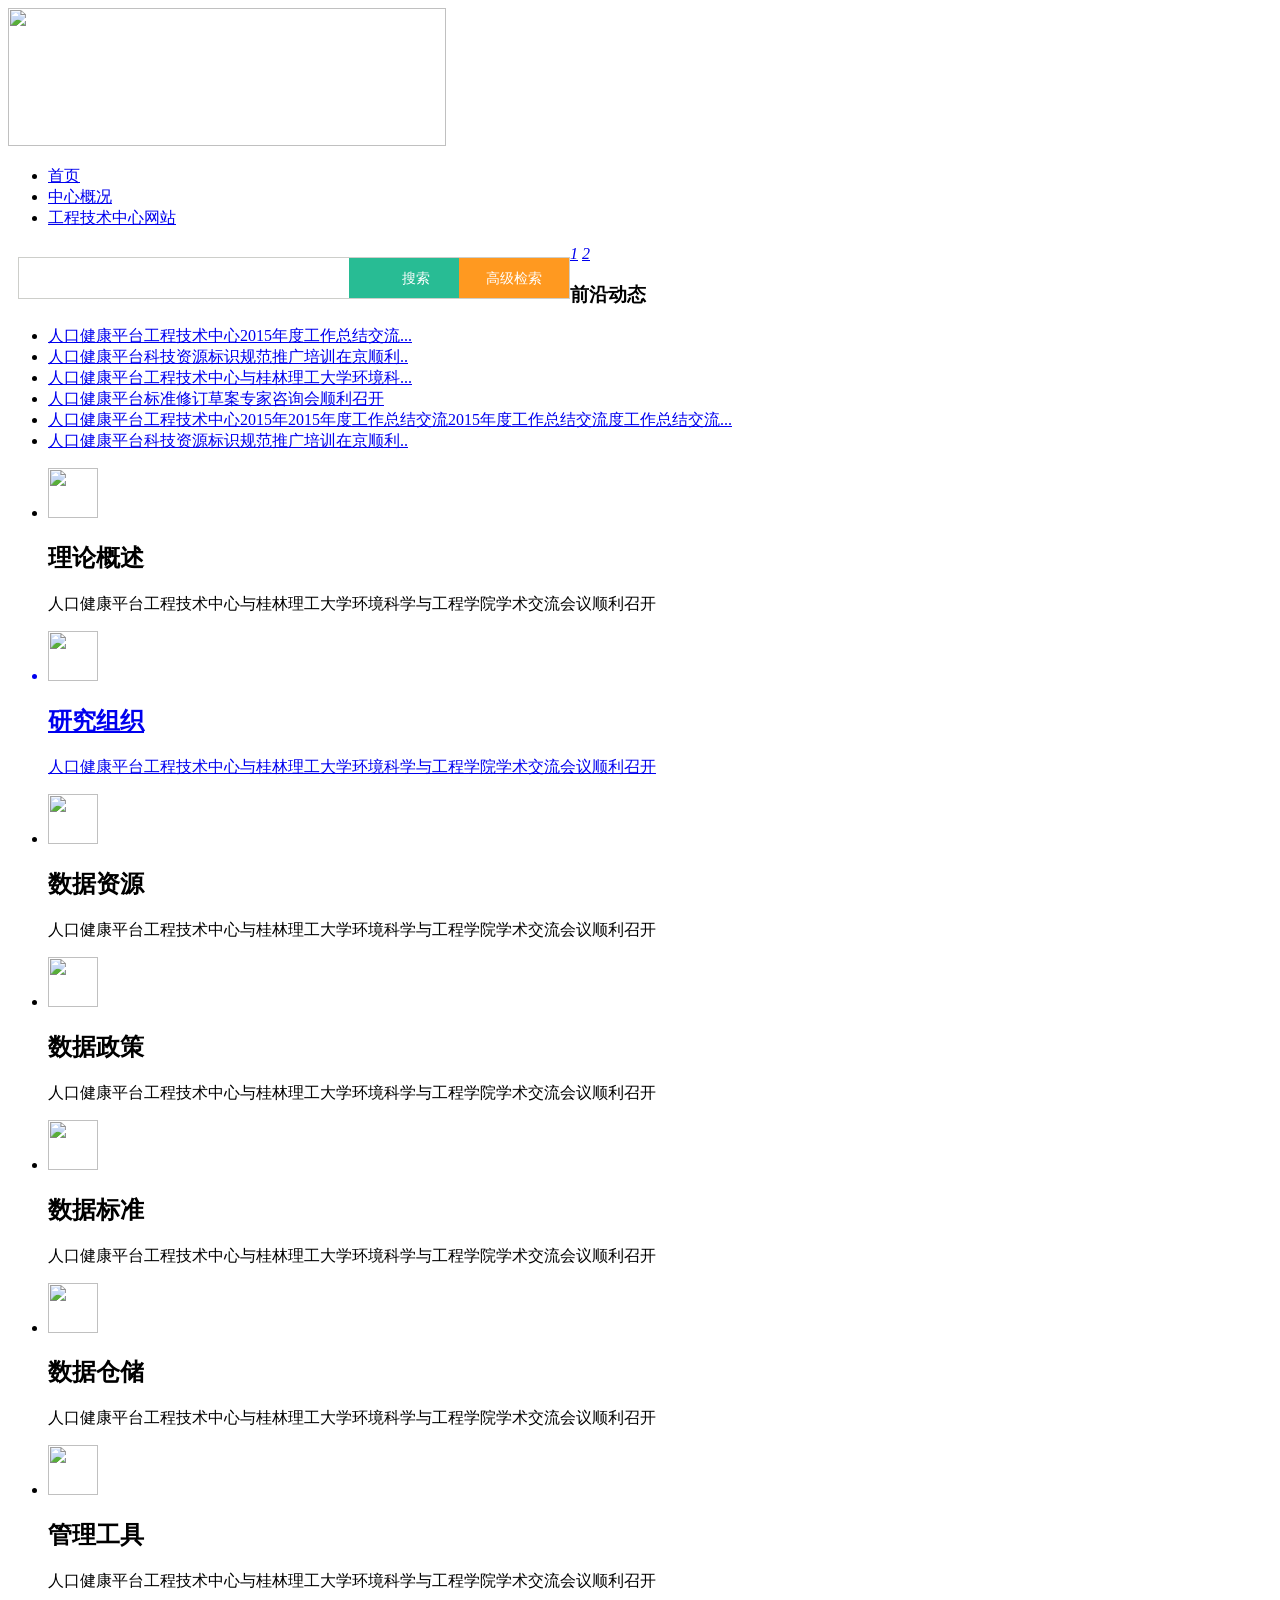
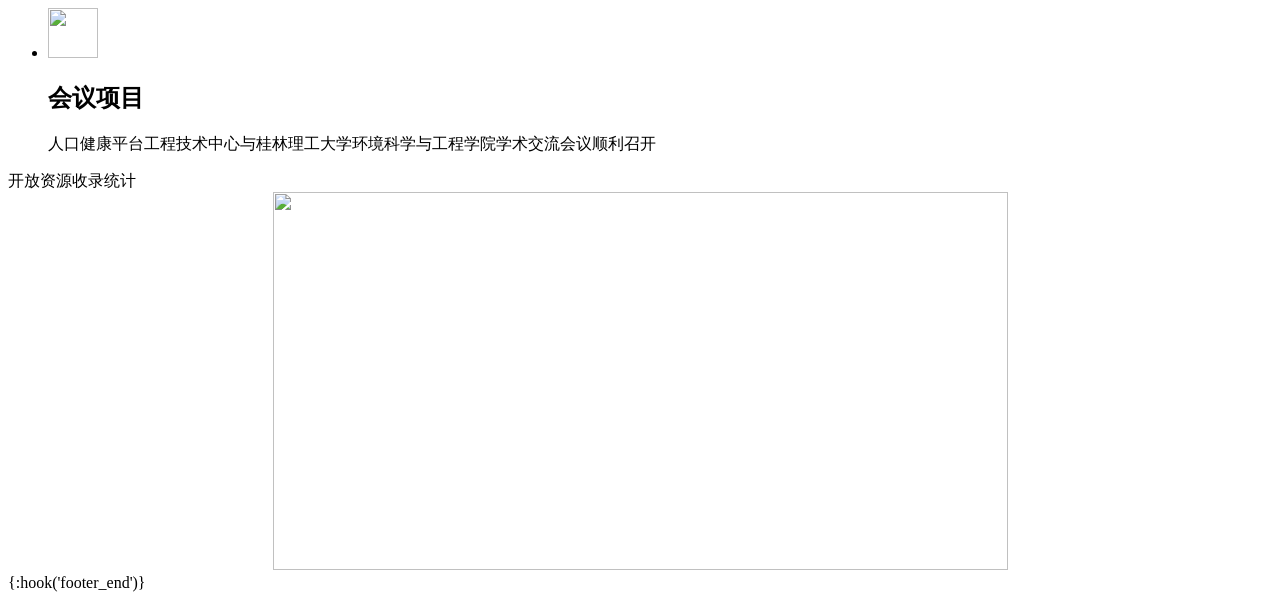
==== ThinkCMFX/themes/simplebootx/Portal/index.html @ 631e1cd9 "add ThinkCMFX" ====
<!DOCTYPE html>
<html>

<head>
    <title>{$site_seo_title} {$site_name}</title>
    <meta name="keywords" content="{$site_seo_keywords}" />
    <meta name="description" content="{$site_seo_description}">
    <tc_include file="Public:head" />
    <!--    <link href="__TMPL__Public/css/slippry/slippry.css" rel="stylesheet">-->
    <link href="__TMPL__Public/css/lrtk.css" rel="stylesheet">
    <link href="__TMPL__Public/css/webcss.css" rel="stylesheet">
    <script src="__PUBLIC__/js/jquery-1.8.3.min.js"></script>
    <script src="__PUBLIC__/js/koala.min.1.5.js"></script>
    <style>
        .search {
            background: #fff;
            border: #cdceca 1px solid;
            margin-left: 10px;
            width: 550px;
            margin-top: 12px;
            float: left;
        }
        
        .searchbox {
            background: #fff;
            height: 40px;
            line-height: 40px;
            overflow: hidden;
        }
        
        .searchinput {
            padding: 0 5px;
            width: 320px;
            line-height: 40px;
            border: 0;
            height: 40px;
            float: left;
        }
        
        .searchbtn {
            font-family: "微软雅黑", "宋体";
            font-size: 14px;
            float: left;
            background: url(../images/icon_search.gif) no-repeat 20px 10px #28bc94;
            height: 40px;
            padding-left: 30px;
            line-height: 40px;
            color: #fff;
            width: 110px;
            border: 0;
            cursor: pointer
        }
        
        .searchbtngj {
            font-family: "微软雅黑", "宋体";
            font-size: 14px;
            float: left;
            background: #ff9920;
            height: 40px;
            line-height: 40px;
            color: #fff;
            width: 110px;
            border: 0;
            cursor: pointer
        }
        
        .searchbtn:hover {
            background-color: #1daf87;
        }
        
        .searchbtngj:hover {
            background-color: #fc8d09;
        }
    </style>

</head>

<body>
    <div id="Head">
        <div class="home-logo"><img src="__TMPL__Public/images/logo-home.jpg" width="438" height="138" /></div>
        <div id="Menunav">
            <ul>
                <li class="hover">
                    <a href="__ROOT__" class="home">首页</a>
                </li>
                <li>
                    <a href="#" class="cotact">中心概况</a>
                </li>
                <li>
                    <a href="#" class="gcjs">工程技术中心网站</a>
                </li>
            </ul>
        </div>

        <div class="search">
            <div class="searchbox">
                <input name="" type="text" class="searchinput" />
                <input type="button" class="searchbtn" value="搜索" />
                <input type="button" class="searchbtngj" value="高级检索" />
            </div>
        </div>
    </div>
    <div class="MainContainer">
        <div class="ContentContainer">
            <div class="cont">
                <div class="jiaodian">

                    <!-- 代码 开始 -->
                    <div id="fsD1" class="focus">
                        <div id="D1pic1" class="fPic">
                            <div class="fcon" style="display: none;">
                                <a target="_blank" href="http://www.lanrentuku.com/"><img src="__TMPL__Public/images/01.jpg" style="opacity: 1; " /></a>
                                <!--            <span class="shadow"><a target="_blank" href="http://ln.qq.com/a/20140625/015503.htm">红三代叶明子太庙办盛典 白色羽毛装高贵动人</a></span>-->
                            </div>

                            <div class="fcon" style="display: none;">
                                <a target="_blank" href="http://www.lanrentuku.com/"><img src="__TMPL__Public/images/02.jpg" style="opacity: 1; " /></a>
                                <!-- <span class="shadow"><a target="_blank" href="http://ln.qq.com/a/20140625/015503.htm">佟大为登封面表情搞怪 成熟男人也是天真男孩</a></span>-->
                            </div>

                        </div>
                        <div class="fbg">
                            <div class="D1fBt" id="D1fBt">
                                <a href="javascript:void(0)" hidefocus="true" target="_self" class=""><i>1</i></a>
                                <a href="javascript:void(0)" hidefocus="true" target="_self" class=""><i>2</i></a>
                            </div>
                        </div>
                        <!-- 
   <span class="prev"></span>   
    <span class="next"></span>  -->
                    </div>
                    <script type="text/javascript">
                        Qfast.add('widgets', {
                            path: "__PUBLIC__/js/terminator2.2.min.js",
                            type: "js",
                            requires: ['fx']
                        });
                        Qfast(false, 'widgets', function () {
                            K.tabs({
                                id: 'fsD1', //焦点图包裹id  
                                conId: "D1pic1", //** 大图域包裹id  
                                tabId: "D1fBt",
                                tabTn: "a",
                                conCn: '.fcon', //** 大图域配置class       
                                auto: 1, //自动播放 1或0
                                effect: 'fade', //效果配置
                                eType: 'click', //** 鼠标事件
                                pageBt: true, //是否有按钮切换页码
                                bns: ['.prev', '.next'], //** 前后按钮配置class                          
                                interval: 3000 //** 停顿时间  
                            })
                        })
                    </script>
                    <!-- 代码 结束 -->
                </div>
                <div class="news">
                    <div class="homebox">
                        <div class="title">
                            <h3>
              <div>前沿动态</div>
            </h3>
                        </div>
                        <div class="content">
                            <ul class="list_r1">
                                <li>
                                    <a href="#">人口健康平台工程技术中心2015年度工作总结交流...</a>
                                </li>
                                <li>
                                    <a href="#">人口健康平台科技资源标识规范推广培训在京顺利..</a>
                                </li>
                                <li>
                                    <a href="#">人口健康平台工程技术中心与桂林理工大学环境科...</a>
                                </li>
                                <li>
                                    <a href="#">人口健康平台标准修订草案专家咨询会顺利召开</a>
                                </li>
                                <li>
                                    <a href="#">人口健康平台工程技术中心2015年2015年度工作总结交流2015年度工作总结交流度工作总结交流...</a>
                                </li>
                                <li>
                                    <a href="#">人口健康平台科技资源标识规范推广培训在京顺利..</a>
                                </li>
                            </ul>
                        </div>
                    </div>
                </div>
            </div>

            <div class="cont homemenu">
                <ul class="homem_li">
                    <li class="llgs">
                        <div><img src="__TMPL__Public/images/icon_llgs_big.gif" width="50" height="50" /></div>
                        <h2>理论概述</h2>
                        <p>人口健康平台工程技术中心与桂林理工大学环境科学与工程学院学术交流会议顺利召开</p>
                    </li>
                    <a href="__ROOT__/index.php?g=portal&m=article&a=index&id=6">
                        <li class="yjzz">
                            <div><img src="__TMPL__Public/images/icon_yjzz_big.gif" width="50" height="50" /></div>
                            <h2>研究组织</h2>
                            <p>人口健康平台工程技术中心与桂林理工大学环境科学与工程学院学术交流会议顺利召开</p>
                        </li>
                    </a>
                    <li class="sjzy">
                        <div><img src="__TMPL__Public/images/icon_sjzy_big.gif" width="50" height="50" /></div>
                        <h2>数据资源</h2>
                        <p>人口健康平台工程技术中心与桂林理工大学环境科学与工程学院学术交流会议顺利召开</p>
                    </li>
                    <li class="sjzc">
                        <div><img src="__TMPL__Public/images/icon_sjzc_big.gif" width="50" height="50" /></div>
                        <h2>数据政策</h2>
                        <p>人口健康平台工程技术中心与桂林理工大学环境科学与工程学院学术交流会议顺利召开</p>
                    </li>
                    <li class="sjbz">
                        <div><img src="__TMPL__Public/images/icon_sjbz_big.gif" width="50" height="50" /></div>
                        <h2>数据标准</h2>
                        <p>人口健康平台工程技术中心与桂林理工大学环境科学与工程学院学术交流会议顺利召开</p>
                    </li>
                    <li class="sjcc">
                        <div><img src="__TMPL__Public/images/icon_sjcc_big.gif" width="50" height="50" /></div>
                        <h2>数据仓储</h2>
                        <p>人口健康平台工程技术中心与桂林理工大学环境科学与工程学院学术交流会议顺利召开</p>
                    </li>
                    <li class="glgj">
                        <div><img src="__TMPL__Public/images/icon_glgj_big.gif" width="50" height="50" /></div>
                        <h2>管理工具</h2>
                        <p>人口健康平台工程技术中心与桂林理工大学环境科学与工程学院学术交流会议顺利召开</p>
                    </li>
                    <li class="hyxm">
                        <div><img src="__TMPL__Public/images/icon_hyxm_big.gif" width="50" height="50" /></div>
                        <h2>会议项目</h2>
                        <p>人口健康平台工程技术中心与桂林理工大学环境科学与工程学院学术交流会议顺利召开</p>
                    </li>
                </ul>
            </div>

            <div class="cont homechart">
                <div class="title">开放资源收录统计</div>
                <div class="content" style="text-align:center;"><img src="__TMPL__Public/images/chart.gif" width="735" height="378" style="margin:0 auto;" /></div>
            </div>

        </div>
        <tc_include file="Public:footer" /> {:hook('footer_end')}
    </div>

</body>

</html>
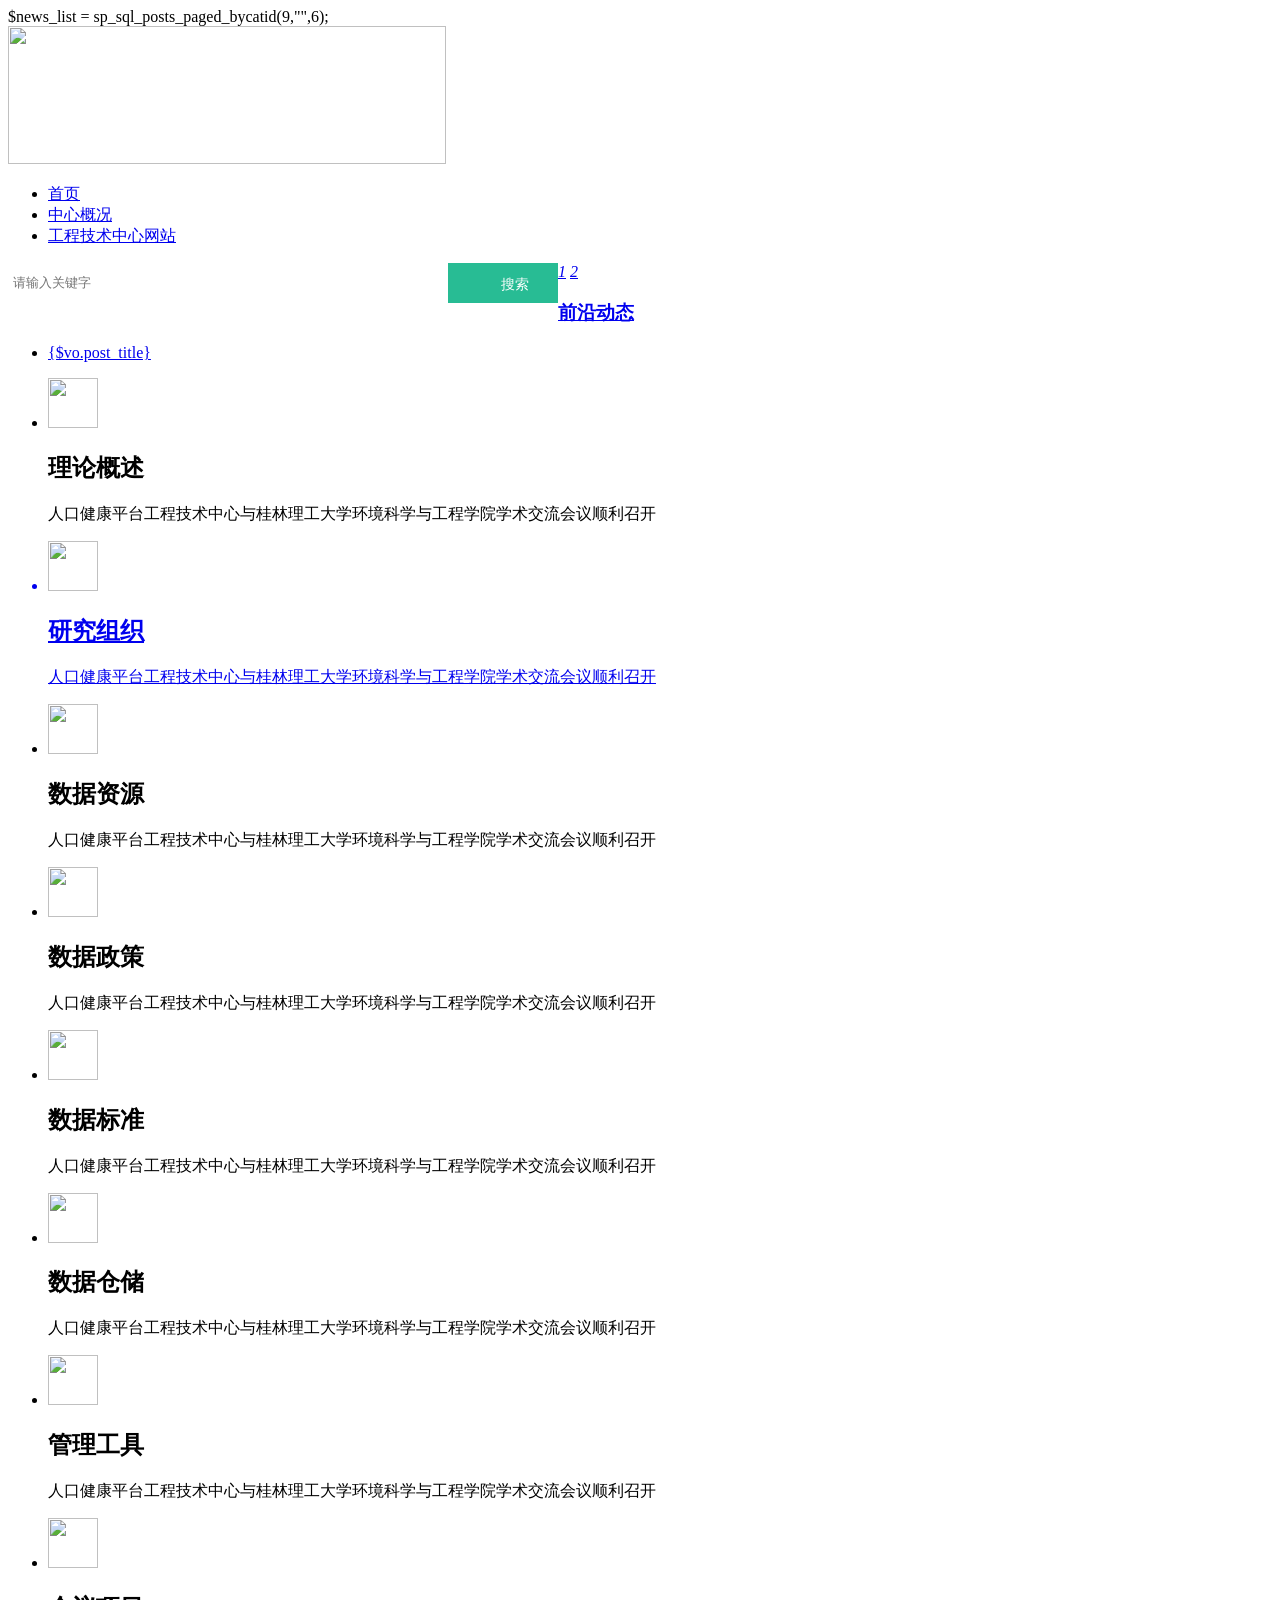
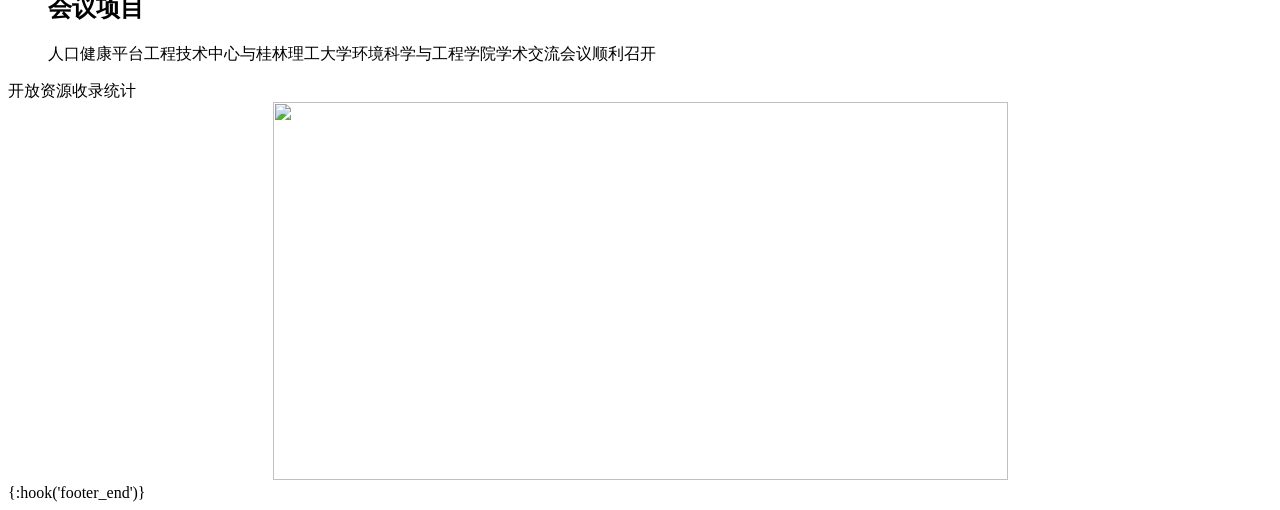
==== commit 250135f7: "ThinkCMFX update" ====
--- a/ThinkCMFX/themes/simplebootx/Portal/index.html
+++ b/ThinkCMFX/themes/simplebootx/Portal/index.html
@@ -1,5 +1,8 @@
 <!DOCTYPE html>
 <html>
+<php>
+    $news_list = sp_sql_posts_paged_bycatid(9,"",6);
+</php>
 
 <head>
     <title>{$site_seo_title} {$site_name}</title>
@@ -11,67 +14,7 @@
     <link href="__TMPL__Public/css/webcss.css" rel="stylesheet">
     <script src="__PUBLIC__/js/jquery-1.8.3.min.js"></script>
     <script src="__PUBLIC__/js/koala.min.1.5.js"></script>
-    <style>
-        .search {
-            background: #fff;
-            border: #cdceca 1px solid;
-            margin-left: 10px;
-            width: 550px;
-            margin-top: 12px;
-            float: left;
-        }
-        
-        .searchbox {
-            background: #fff;
-            height: 40px;
-            line-height: 40px;
-            overflow: hidden;
-        }
-        
-        .searchinput {
-            padding: 0 5px;
-            width: 320px;
-            line-height: 40px;
-            border: 0;
-            height: 40px;
-            float: left;
-        }
-        
-        .searchbtn {
-            font-family: "微软雅黑", "宋体";
-            font-size: 14px;
-            float: left;
-            background: url(../images/icon_search.gif) no-repeat 20px 10px #28bc94;
-            height: 40px;
-            padding-left: 30px;
-            line-height: 40px;
-            color: #fff;
-            width: 110px;
-            border: 0;
-            cursor: pointer
-        }
-        
-        .searchbtngj {
-            font-family: "微软雅黑", "宋体";
-            font-size: 14px;
-            float: left;
-            background: #ff9920;
-            height: 40px;
-            line-height: 40px;
-            color: #fff;
-            width: 110px;
-            border: 0;
-            cursor: pointer
-        }
-        
-        .searchbtn:hover {
-            background-color: #1daf87;
-        }
-        
-        .searchbtngj:hover {
-            background-color: #fc8d09;
-        }
-    </style>
+
 
 </head>
 
@@ -92,13 +35,16 @@
             </ul>
         </div>
 
-        <div class="search">
-            <div class="searchbox">
-                <input name="" type="text" class="searchinput" />
-                <input type="button" class="searchbtn" value="搜索" />
-                <input type="button" class="searchbtngj" value="高级检索" />
+        <form method="post" action="__ROOT__/search.php">
+            <div class="search">
+                <div class="searchbox">
+                    <input type="text" style="padding: 0 5px; width: 430px; line-height: 40px; border: 0; height: 40px; float: left;" placeholder="请输入关键字" name="keyword" />
+                    <input type="submit" value="搜索" style="font-size: 14px; float: left; background: url(__TMPL__Public/images/icon_search.gif) no-repeat 20px 10px #28bc94; height: 40px; padding-left: 30px; line-height: 40px; color: #fff; width: 110px; border: 0; cursor: pointer"/>
+                    <!--                <input type="button" class="searchbtngj" value="高级检索" />-->
+                </div>
             </div>
-        </div>
+        </form> 
+        
     </div>
     <div class="MainContainer">
         <div class="ContentContainer">
@@ -157,29 +103,16 @@
                     <div class="homebox">
                         <div class="title">
                             <h3>
-              <div>前沿动态</div>
-            </h3>
+                              <div><a href="__ROOT__/index.php?g=&m=list&a=index&id=12">前沿动态</a></div>
+                            </h3>
                         </div>
                         <div class="content">
                             <ul class="list_r1">
-                                <li>
-                                    <a href="#">人口健康平台工程技术中心2015年度工作总结交流...</a>
-                                </li>
-                                <li>
-                                    <a href="#">人口健康平台科技资源标识规范推广培训在京顺利..</a>
-                                </li>
-                                <li>
-                                    <a href="#">人口健康平台工程技术中心与桂林理工大学环境科...</a>
-                                </li>
-                                <li>
-                                    <a href="#">人口健康平台标准修订草案专家咨询会顺利召开</a>
-                                </li>
-                                <li>
-                                    <a href="#">人口健康平台工程技术中心2015年2015年度工作总结交流2015年度工作总结交流度工作总结交流...</a>
-                                </li>
-                                <li>
-                                    <a href="#">人口健康平台科技资源标识规范推广培训在京顺利..</a>
-                                </li>
+                                <volist name="news_list['posts']" id="vo">
+                                    <li>
+                                        <a href="{:leuu('article/index',array('id'=>$vo['tid']))}">{$vo.post_title}</a>
+                                    </li>
+                                </volist>
                             </ul>
                         </div>
                     </div>
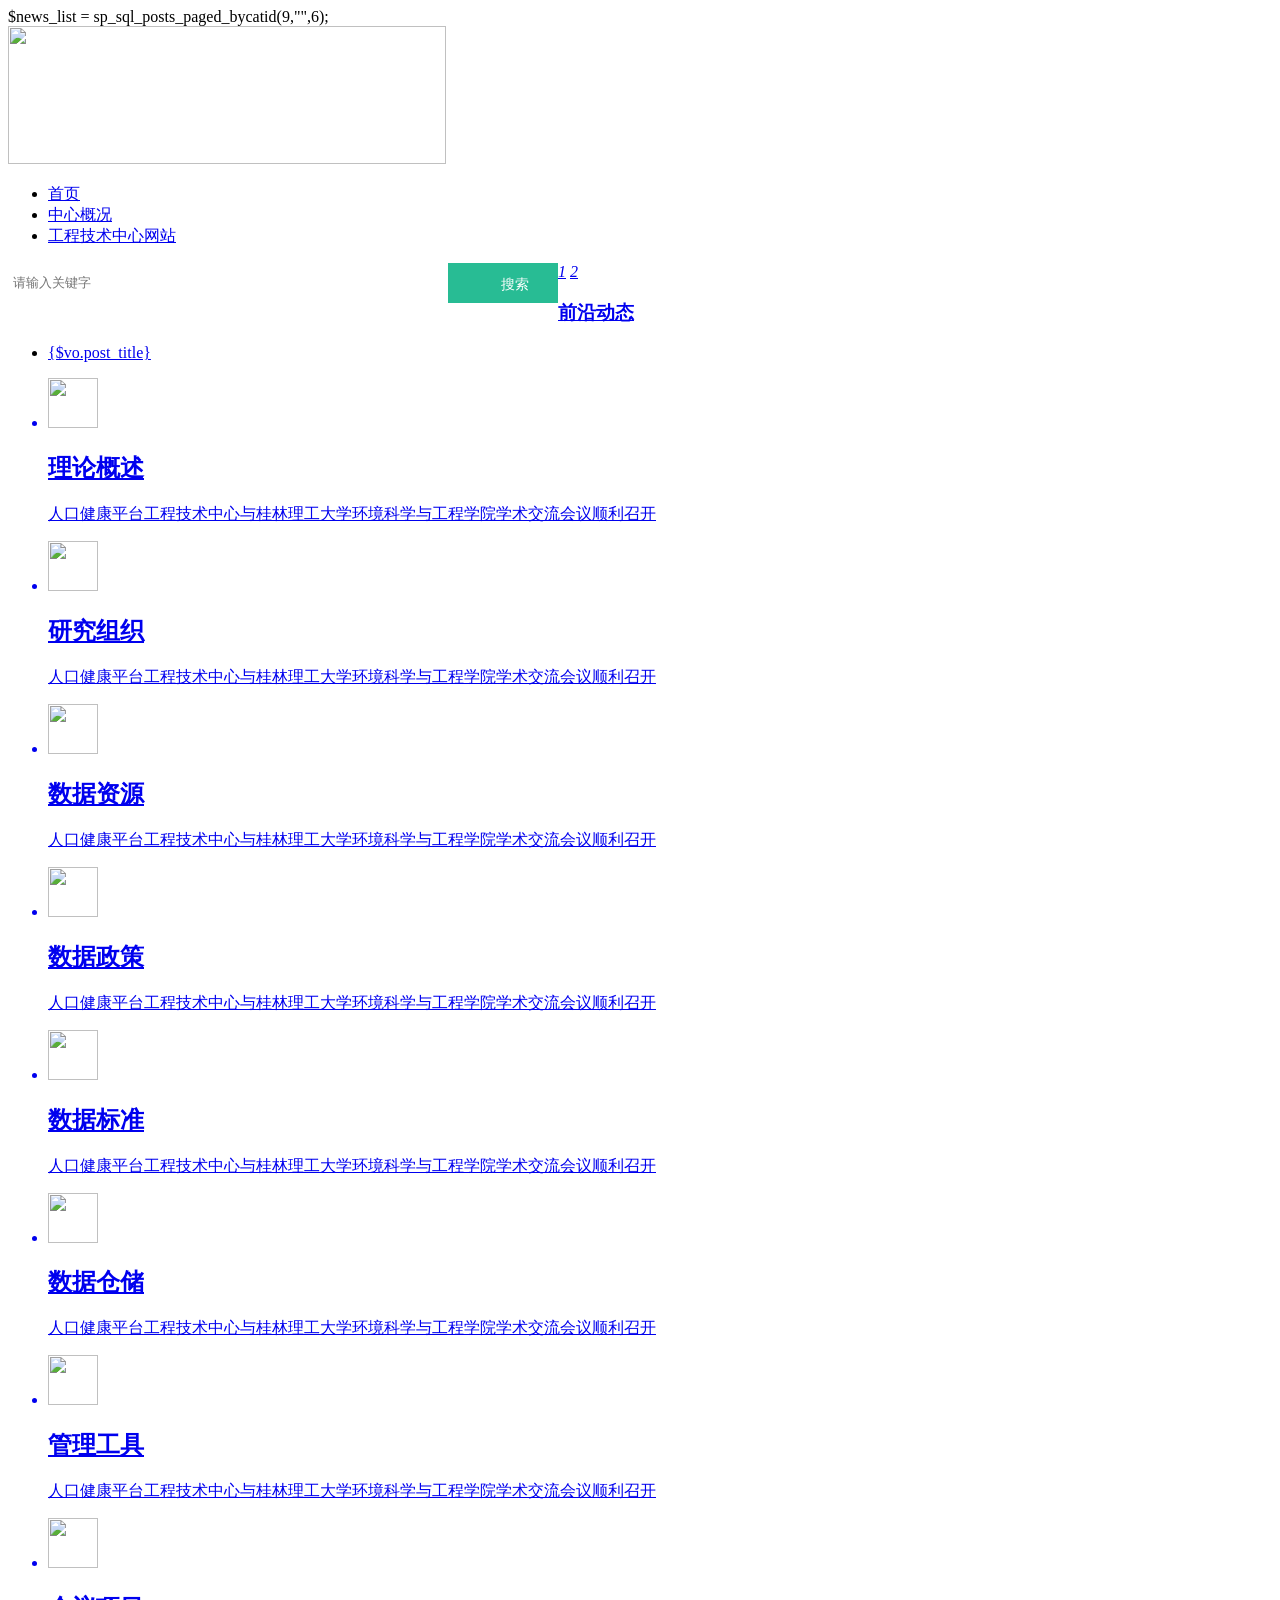
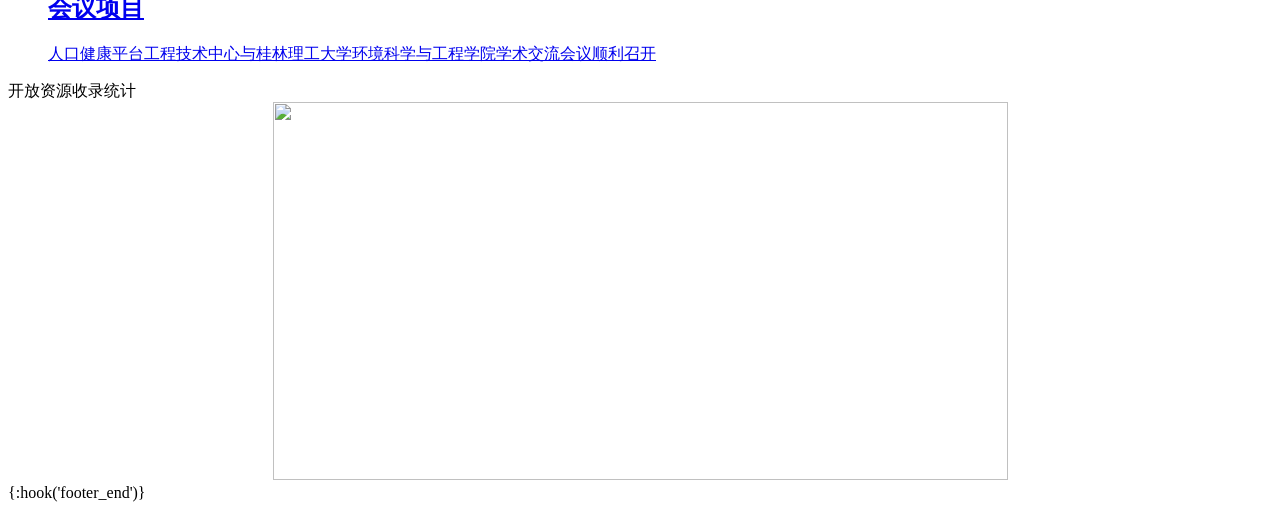
==== commit 7b47e104: "update" ====
--- a/ThinkCMFX/themes/simplebootx/Portal/index.html
+++ b/ThinkCMFX/themes/simplebootx/Portal/index.html
@@ -27,10 +27,10 @@
                     <a href="__ROOT__" class="home">首页</a>
                 </li>
                 <li>
-                    <a href="#" class="cotact">中心概况</a>
+                    <a href="__ROOT__/index.php?g=portal&m=article&a=index&id=21" class="cotact">中心概况</a>
                 </li>
                 <li>
-                    <a href="#" class="gcjs">工程技术中心网站</a>
+                    <a href="http://114.255.123.25/" class="gcjs" target="_blank">工程技术中心网站</a>
                 </li>
             </ul>
         </div>
@@ -39,12 +39,12 @@
             <div class="search">
                 <div class="searchbox">
                     <input type="text" style="padding: 0 5px; width: 430px; line-height: 40px; border: 0; height: 40px; float: left;" placeholder="请输入关键字" name="keyword" />
-                    <input type="submit" value="搜索" style="font-size: 14px; float: left; background: url(__TMPL__Public/images/icon_search.gif) no-repeat 20px 10px #28bc94; height: 40px; padding-left: 30px; line-height: 40px; color: #fff; width: 110px; border: 0; cursor: pointer"/>
+                    <input type="submit" value="搜索" style="font-size: 14px; float: left; background: url(__TMPL__Public/images/icon_search.gif) no-repeat 20px 10px #28bc94; height: 40px; padding-left: 30px; line-height: 40px; color: #fff; width: 110px; border: 0; cursor: pointer" />
                     <!--                <input type="button" class="searchbtngj" value="高级检索" />-->
                 </div>
             </div>
-        </form> 
-        
+        </form>
+
     </div>
     <div class="MainContainer">
         <div class="ContentContainer">
@@ -121,11 +121,13 @@
 
             <div class="cont homemenu">
                 <ul class="homem_li">
-                    <li class="llgs">
-                        <div><img src="__TMPL__Public/images/icon_llgs_big.gif" width="50" height="50" /></div>
-                        <h2>理论概述</h2>
-                        <p>人口健康平台工程技术中心与桂林理工大学环境科学与工程学院学术交流会议顺利召开</p>
-                    </li>
+                    <a href="__ROOT__/index.php?g=portal&m=article&a=index&id=6">
+                        <li class="llgs">
+                            <div><img src="__TMPL__Public/images/icon_llgs_big.gif" width="50" height="50" /></div>
+                            <h2>理论概述</h2>
+                            <p>人口健康平台工程技术中心与桂林理工大学环境科学与工程学院学术交流会议顺利召开</p>
+                        </li>
+                    </a>
                     <a href="__ROOT__/index.php?g=portal&m=article&a=index&id=6">
                         <li class="yjzz">
                             <div><img src="__TMPL__Public/images/icon_yjzz_big.gif" width="50" height="50" /></div>
@@ -133,36 +135,48 @@
                             <p>人口健康平台工程技术中心与桂林理工大学环境科学与工程学院学术交流会议顺利召开</p>
                         </li>
                     </a>
-                    <li class="sjzy">
-                        <div><img src="__TMPL__Public/images/icon_sjzy_big.gif" width="50" height="50" /></div>
-                        <h2>数据资源</h2>
-                        <p>人口健康平台工程技术中心与桂林理工大学环境科学与工程学院学术交流会议顺利召开</p>
-                    </li>
-                    <li class="sjzc">
-                        <div><img src="__TMPL__Public/images/icon_sjzc_big.gif" width="50" height="50" /></div>
-                        <h2>数据政策</h2>
-                        <p>人口健康平台工程技术中心与桂林理工大学环境科学与工程学院学术交流会议顺利召开</p>
-                    </li>
-                    <li class="sjbz">
-                        <div><img src="__TMPL__Public/images/icon_sjbz_big.gif" width="50" height="50" /></div>
-                        <h2>数据标准</h2>
-                        <p>人口健康平台工程技术中心与桂林理工大学环境科学与工程学院学术交流会议顺利召开</p>
-                    </li>
-                    <li class="sjcc">
-                        <div><img src="__TMPL__Public/images/icon_sjcc_big.gif" width="50" height="50" /></div>
-                        <h2>数据仓储</h2>
-                        <p>人口健康平台工程技术中心与桂林理工大学环境科学与工程学院学术交流会议顺利召开</p>
-                    </li>
-                    <li class="glgj">
-                        <div><img src="__TMPL__Public/images/icon_glgj_big.gif" width="50" height="50" /></div>
-                        <h2>管理工具</h2>
-                        <p>人口健康平台工程技术中心与桂林理工大学环境科学与工程学院学术交流会议顺利召开</p>
-                    </li>
-                    <li class="hyxm">
-                        <div><img src="__TMPL__Public/images/icon_hyxm_big.gif" width="50" height="50" /></div>
-                        <h2>会议项目</h2>
-                        <p>人口健康平台工程技术中心与桂林理工大学环境科学与工程学院学术交流会议顺利召开</p>
-                    </li>
+                    <a href="__ROOT__/index.php?g=portal&m=article&a=index&id=6">
+                        <li class="sjzy">
+                            <div><img src="__TMPL__Public/images/icon_sjzy_big.gif" width="50" height="50" /></div>
+                            <h2>数据资源</h2>
+                            <p>人口健康平台工程技术中心与桂林理工大学环境科学与工程学院学术交流会议顺利召开</p>
+                        </li>
+                    </a>
+                    <a href="__ROOT__/index.php?g=portal&m=article&a=index&id=6">
+                        <li class="sjzc">
+                            <div><img src="__TMPL__Public/images/icon_sjzc_big.gif" width="50" height="50" /></div>
+                            <h2>数据政策</h2>
+                            <p>人口健康平台工程技术中心与桂林理工大学环境科学与工程学院学术交流会议顺利召开</p>
+                        </li>
+                    </a>
+                    <a href="__ROOT__/index.php?g=portal&m=article&a=index&id=22">
+                        <li class="sjbz">
+                            <div><img src="__TMPL__Public/images/icon_sjbz_big.gif" width="50" height="50" /></div>
+                            <h2>数据标准</h2>
+                            <p>人口健康平台工程技术中心与桂林理工大学环境科学与工程学院学术交流会议顺利召开</p>
+                        </li>
+                    </a>
+                    <a href="__ROOT__/index.php?g=portal&m=article&a=index&id=6">
+                        <li class="sjcc">
+                            <div><img src="__TMPL__Public/images/icon_sjcc_big.gif" width="50" height="50" /></div>
+                            <h2>数据仓储</h2>
+                            <p>人口健康平台工程技术中心与桂林理工大学环境科学与工程学院学术交流会议顺利召开</p>
+                        </li>
+                    </a>
+                    <a href="__ROOT__/index.php?g=portal&m=article&a=index&id=24">
+                        <li class="glgj">
+                            <div><img src="__TMPL__Public/images/icon_glgj_big.gif" width="50" height="50" /></div>
+                            <h2>管理工具</h2>
+                            <p>人口健康平台工程技术中心与桂林理工大学环境科学与工程学院学术交流会议顺利召开</p>
+                        </li>
+                    </a>
+                    <a href="__ROOT__/index.php?g=portal&m=article&a=index&id=6">
+                        <li class="hyxm">
+                            <div><img src="__TMPL__Public/images/icon_hyxm_big.gif" width="50" height="50" /></div>
+                            <h2>会议项目</h2>
+                            <p>人口健康平台工程技术中心与桂林理工大学环境科学与工程学院学术交流会议顺利召开</p>
+                        </li>
+                    </a>
                 </ul>
             </div>
 
